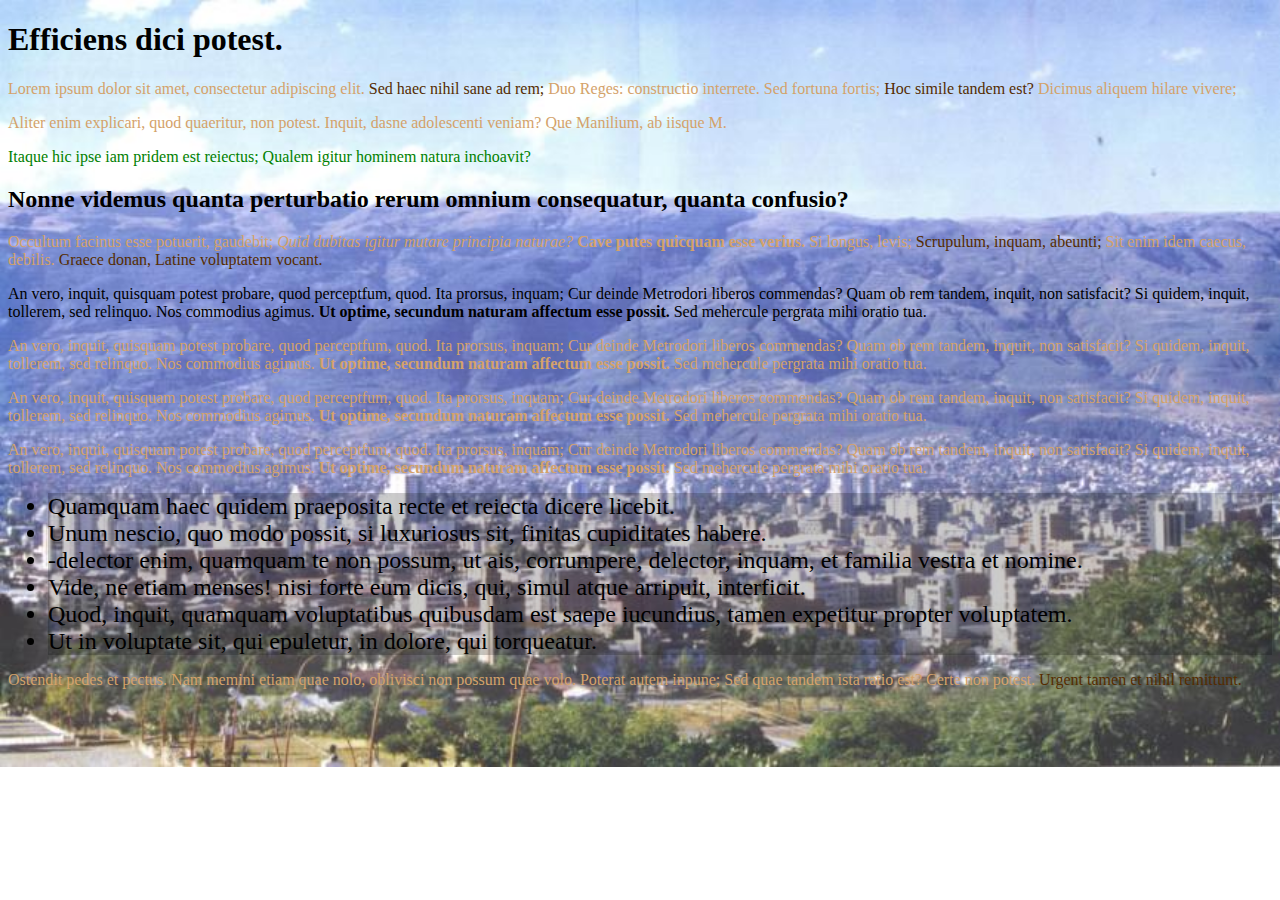
==== css_demo/index.html @ 2c7918af "test" ====
<!DOCTYPE html>
<html>

<head>
    <title>Demo CSS</title>
    <link rel="stylesheet" href="css/styles.css">
</head>

<body>
    <h1>Efficiens dici potest.</h1>

    <div class="menu-item">
        <ul>
            <li>Principal</li>
            <li>Productos</li>
            <li>Servicios</li>
            <li>Contáctenos</li>
        </ul>    
    </div>


    <p class="menu-item">Lorem ipsum dolor sit amet, consectetur adipiscing elit. <a href='http://loripsum.net/' target='_blank'>Sed haec
            nihil sane ad rem;</a> Duo Reges: constructio interrete. Sed fortuna fortis; <a href='http://loripsum.net/'
            target='_blank'>Hoc simile tandem est?</a> Dicimus aliquem hilare vivere; </p>

    <p>Aliter enim explicari, quod quaeritur, non potest. Inquit, dasne adolescenti veniam? Que Manilium, ab iisque M.
    </p>

    <p id="frase">Itaque hic ipse iam pridem est reiectus; Qualem igitur hominem natura inchoavit? </p>

    <h2>Nonne videmus quanta perturbatio rerum omnium consequatur, quanta confusio?</h2>

    <p>Occultum facinus esse potuerit, gaudebit; <i>Quid dubitas igitur mutare principia naturae?</i> <b>Cave putes
            quicquam esse verius.</b> Si longus, levis; <a href='http://loripsum.net/' target='_blank'>Scrupulum,
            inquam, abeunti;</a> Sit enim idem caecus, debilis. <a href='http://loripsum.net/' target='_blank'>Graece
            donan, Latine voluptatem vocant.</a> </p>

    <div class="fondo-gradiente">
        An vero, inquit, quisquam potest probare, quod perceptfum, quod. Ita prorsus, inquam; Cur deinde Metrodori
        liberos commendas? Quam ob rem tandem, inquit, non satisfacit? Si quidem, inquit, tollerem, sed relinquo. Nos
        commodius agimus. <b>Ut optime, secundum naturam affectum esse possit.</b> Sed mehercule pergrata mihi oratio
        tua. 
        <p>
            An vero, inquit, quisquam potest probare, quod perceptfum, quod. Ita prorsus, inquam; Cur deinde Metrodori
        liberos commendas? Quam ob rem tandem, inquit, non satisfacit? Si quidem, inquit, tollerem, sed relinquo. Nos
        commodius agimus. <b>Ut optime, secundum naturam affectum esse possit.</b> Sed mehercule pergrata mihi oratio
        tua. 
        </p>
        <p>
            An vero, inquit, quisquam potest probare, quod perceptfum, quod. Ita prorsus, inquam; Cur deinde Metrodori
        liberos commendas? Quam ob rem tandem, inquit, non satisfacit? Si quidem, inquit, tollerem, sed relinquo. Nos
        commodius agimus. <b>Ut optime, secundum naturam affectum esse possit.</b> Sed mehercule pergrata mihi oratio
        tua. 
        </p>
        <p>
            An vero, inquit, quisquam potest probare, quod perceptfum, quod. Ita prorsus, inquam; Cur deinde Metrodori
        liberos commendas? Quam ob rem tandem, inquit, non satisfacit? Si quidem, inquit, tollerem, sed relinquo. Nos
        commodius agimus. <b>Ut optime, secundum naturam affectum esse possit.</b> Sed mehercule pergrata mihi oratio
        tua. 
        </p>

    </div>

    <ul>
        <li>Quamquam haec quidem praeposita recte et reiecta dicere licebit.</li>
        <li>Unum nescio, quo modo possit, si luxuriosus sit, finitas cupiditates habere.</li>
        <li>-delector enim, quamquam te non possum, ut ais, corrumpere, delector, inquam, et familia vestra et nomine.
        </li>
        <li>Vide, ne etiam menses! nisi forte eum dicis, qui, simul atque arripuit, interficit.</li>
        <li>Quod, inquit, quamquam voluptatibus quibusdam est saepe iucundius, tamen expetitur propter voluptatem.</li>
        <li>Ut in voluptate sit, qui epuletur, in dolore, qui torqueatur.</li>
    </ul>


    <p>Ostendit pedes et pectus. Nam memini etiam quae nolo, oblivisci non possum quae volo. Poterat autem inpune; Sed
        quae tandem ista ratio est? Certe non potest. <a href='http://loripsum.net/' target='_blank'>Urgent tamen et
            nihil remittunt.</a> </p>

</body>

</html>
---- css_demo/css/styles.css ----
body {
    background: content-box linear-gradient(#D4EE9F, #7B9F35);
    background-image: url('../images/tunari.jpg');
    background-repeat: no-repeat;
    background-size: cover;

}

p {
    color: #D4A26A;
}
a {
    color: #552C00;
    text-decoration: none;
}
li {
    font-size: 24px;
    background: rgba(0, 0, 0, 0.2);
    list-style-image: url('images/garra.png');
}

.menu-item li {
    color: red; 
    /* visibility: hidden; */
    display: none;
}

#frase {
    color: green;
}

.fondo-gradiente {
    
}
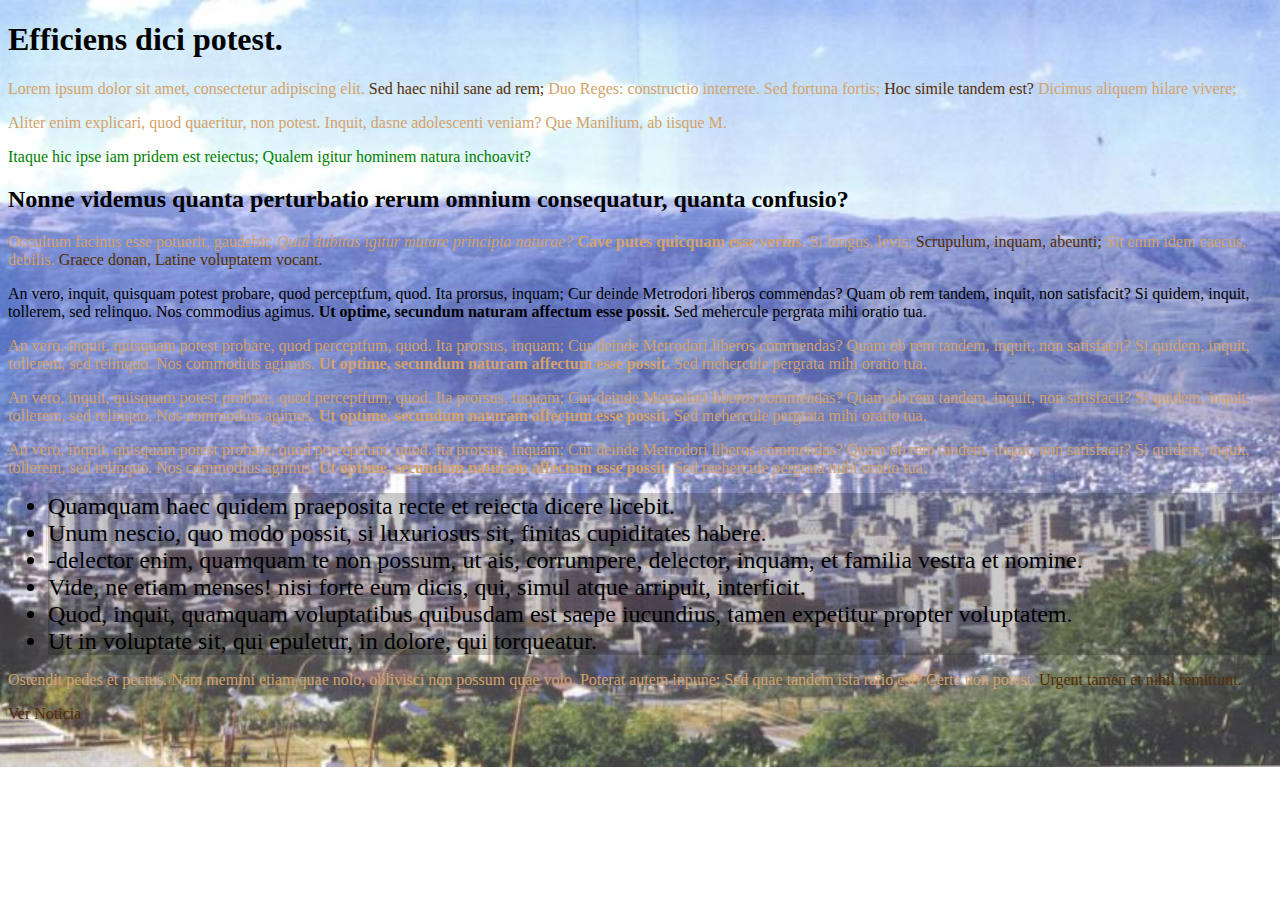
==== commit c4ede3fd: "js" ====
--- a/css_demo/index.html
+++ b/css_demo/index.html
@@ -76,6 +76,13 @@
         quae tandem ista ratio est? Certe non potest. <a href='http://loripsum.net/' target='_blank'>Urgent tamen et
             nihil remittunt.</a> </p>
 
+
+
+    <a href="noticia.html">Ver Noticia</a>
+    
+
+
+
 </body>
 
 </html>